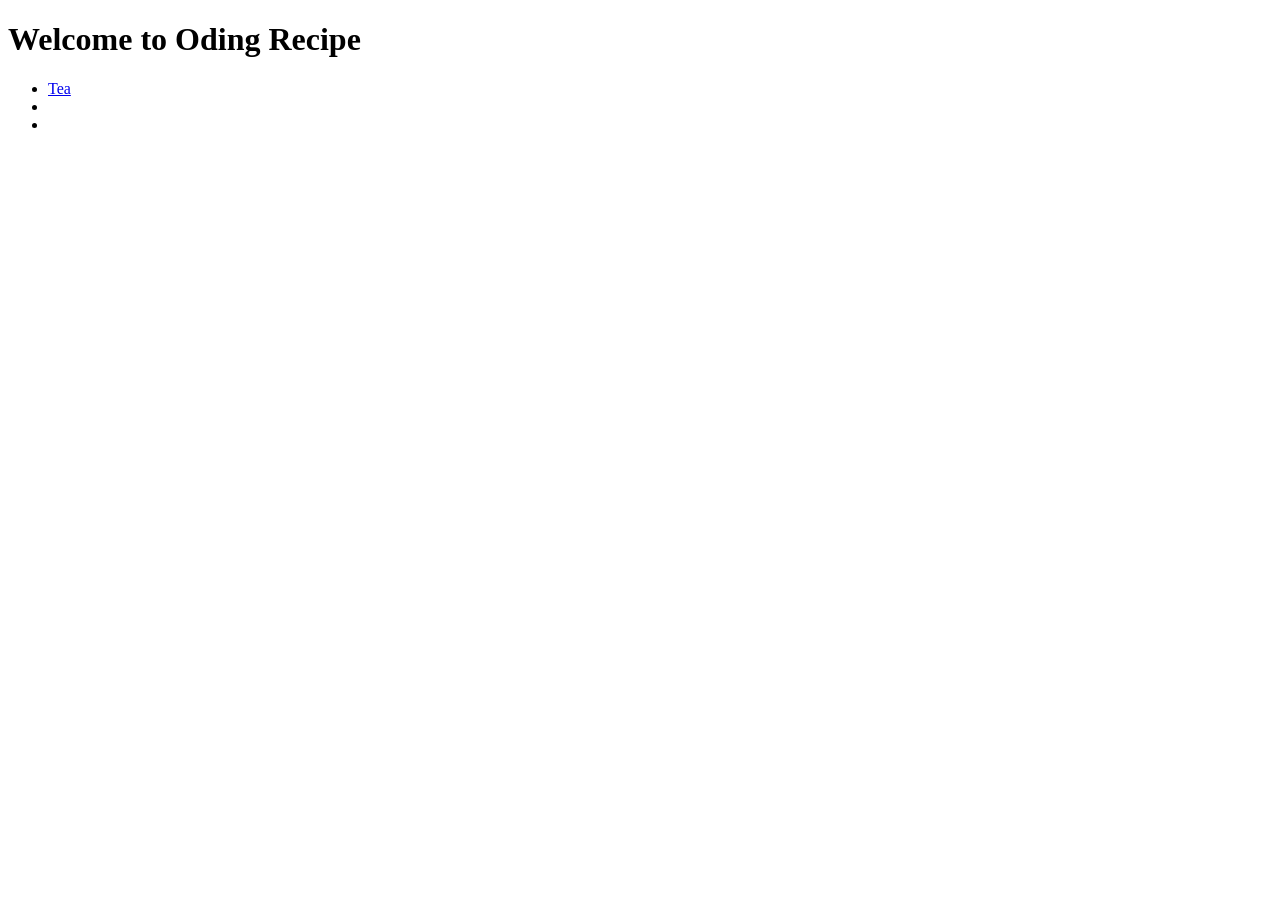
==== index.html @ 9d465dd0 "Add tea recipe file, image, recipe and link to home page" ====
<!DOCTYPE html>
<html lang="en">
<head>
    <meta charset="UTF-8">
    <meta name="viewport" content="width=device-width, initial-scale=1.0">
    <title>Home</title>
</head>
<body>
    <h1>Welcome to Oding Recipe</h1>
    <ul>
        <li><a href="/recipe/tea.html">Tea</a> </li>
        <li></li>
        <li></li>
    </ul>
</body>
</html>
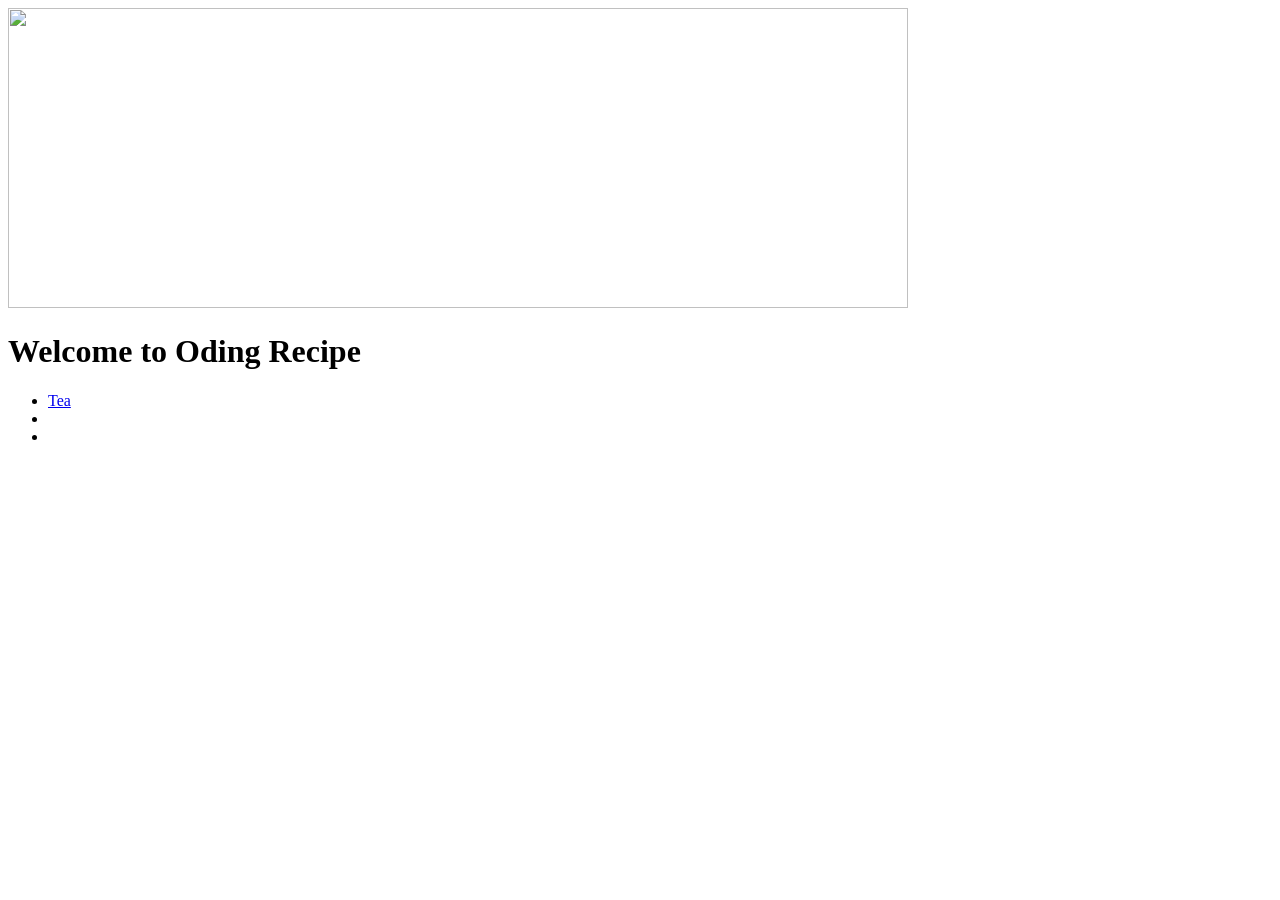
==== commit 9bd54ba8: "Add Top recipe banner to index file" ====
--- a/index.html
+++ b/index.html
@@ -6,6 +6,7 @@
     <title>Home</title>
 </head>
 <body>
+    <img src=https://th.bing.com/th/id/OIP.Fae86OSGuLvWK7lC4IWuIgHaDt?w=333&h=175&c=7&r=0&o=7&dpr=1.5&pid=1.7&rm=3r" width="900" height="300">
     <h1>Welcome to Oding Recipe</h1>
     <ul>
         <li><a href="/recipe/tea.html">Tea</a> </li>
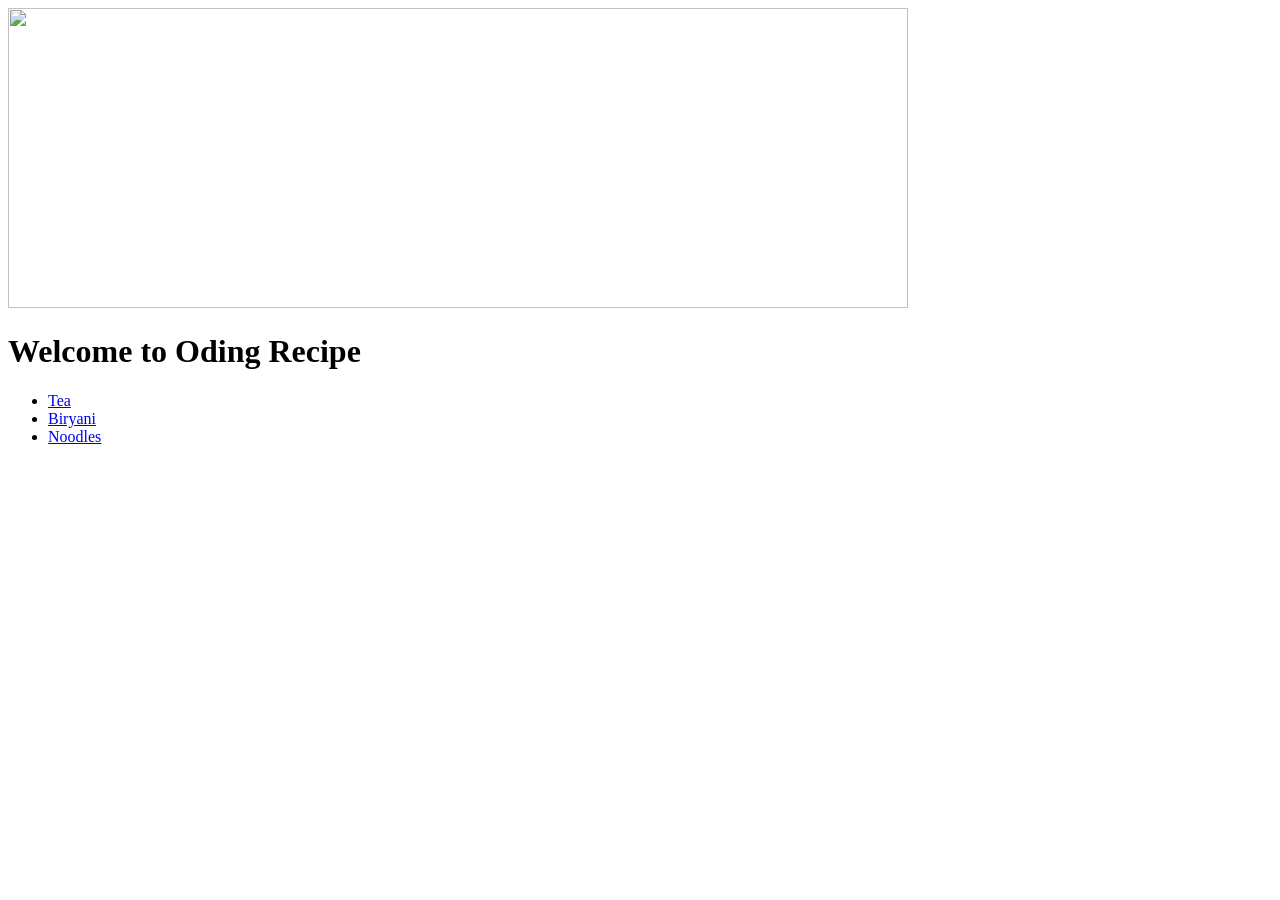
==== commit 39c8fa58: "add links to index page to other two recipe pages" ====
--- a/index.html
+++ b/index.html
@@ -10,8 +10,8 @@
     <h1>Welcome to Oding Recipe</h1>
     <ul>
         <li><a href="/recipe/tea.html">Tea</a> </li>
-        <li></li>
-        <li></li>
+        <li><a href="/recipe/biryani.html">Biryani</a></li>
+        <li><a href="/recipe/noodles.html">Noodles</a></li>
     </ul>
 </body>
 </html>
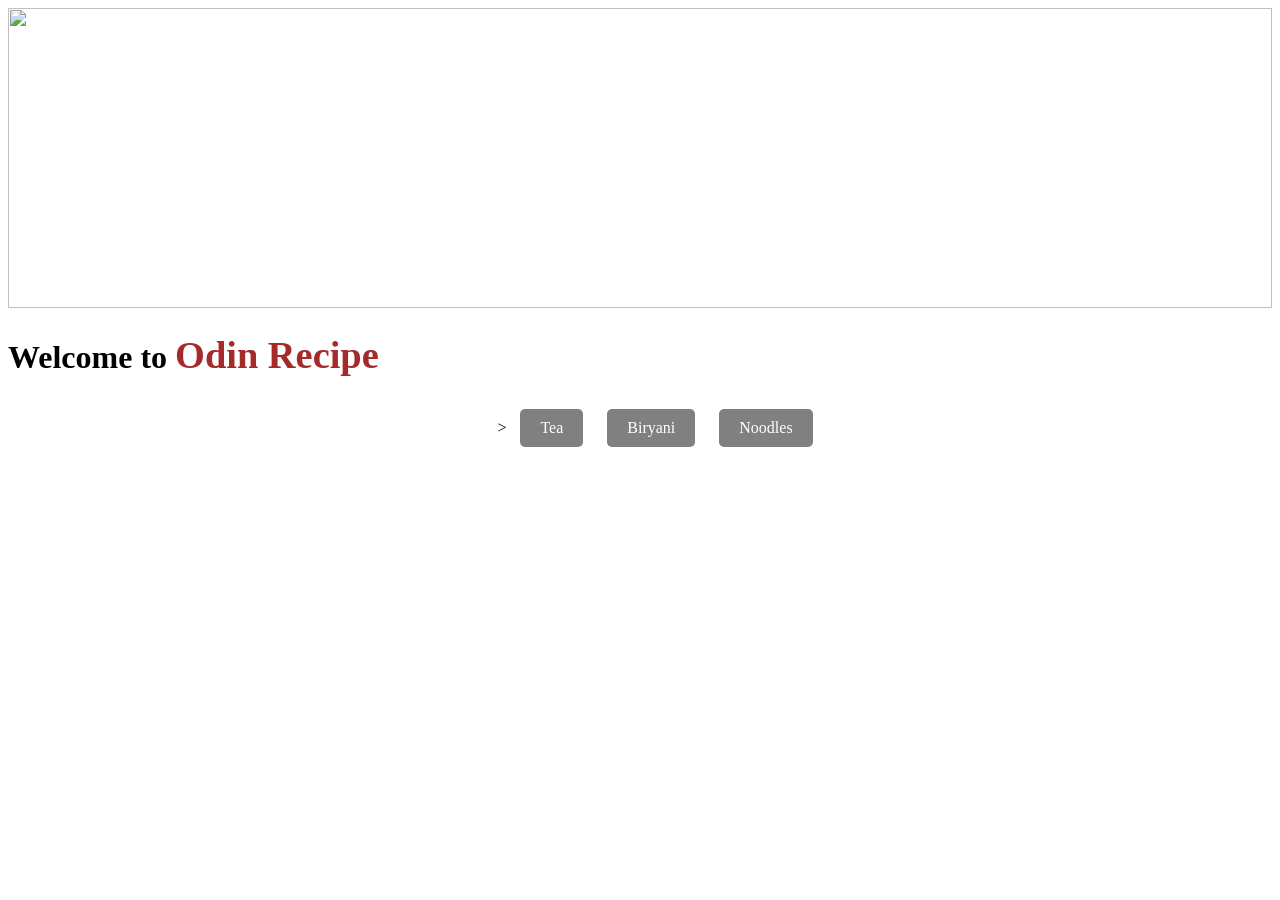
==== commit 0fceed89: "add basic css to index file" ====
--- a/index.html
+++ b/index.html
@@ -1,17 +1,18 @@
 <!DOCTYPE html>
 <html lang="en">
 <head>
+    <link rel="stylesheet" href="./style.css">
     <meta charset="UTF-8">
     <meta name="viewport" content="width=device-width, initial-scale=1.0">
     <title>Home</title>
 </head>
 <body>
     <img src=https://th.bing.com/th/id/OIP.Fae86OSGuLvWK7lC4IWuIgHaDt?w=333&h=175&c=7&r=0&o=7&dpr=1.5&pid=1.7&rm=3r" width="900" height="300">
-    <h1>Welcome to Oding Recipe</h1>
-    <ul>
-        <li><a href="/recipe/tea.html">Tea</a> </li>
-        <li><a href="/recipe/biryani.html">Biryani</a></li>
-        <li><a href="/recipe/noodles.html">Noodles</a></li>
+    <h1 class="title" >Welcome to <span>Odin Recipe</span></h1>
+    <ul class="nav"> >
+        <li class="links"><a href="./recipe/tea.html">Tea</a> </li>
+        <li class="links"><a href="./recipe/biryani.html">Biryani</a></li>
+        <li class="links"><a href="./recipe/noodles.html">Noodles</a></li>
     </ul>
 </body>
 </html>
--- a/style.css
+++ b/style.css
@@ -0,0 +1,40 @@
+.title span{
+    color:brown;
+    font-size:larger;
+    
+}
+img{
+    width: 100%;
+}
+.title{
+    /* text-align:center; */
+    font-size:xx-large;
+}
+ul{
+    list-style-type:none;
+
+}
+.nav{
+    text-align:center;
+}
+.links a{
+    text-decoration:none;
+    color: white;
+    font-size:2 0px ;
+}
+.links{
+    display:inline-block;
+    margin:10px ;
+    padding:10px 20px;
+    background-color:gray;
+    border-radius:5px;
+    width: auto;
+    text-align:center;
+    
+}
+.links:hover ,a:hover {
+    background-color:lightgray;
+}
+.links:hover a{
+    color:brown;
+}
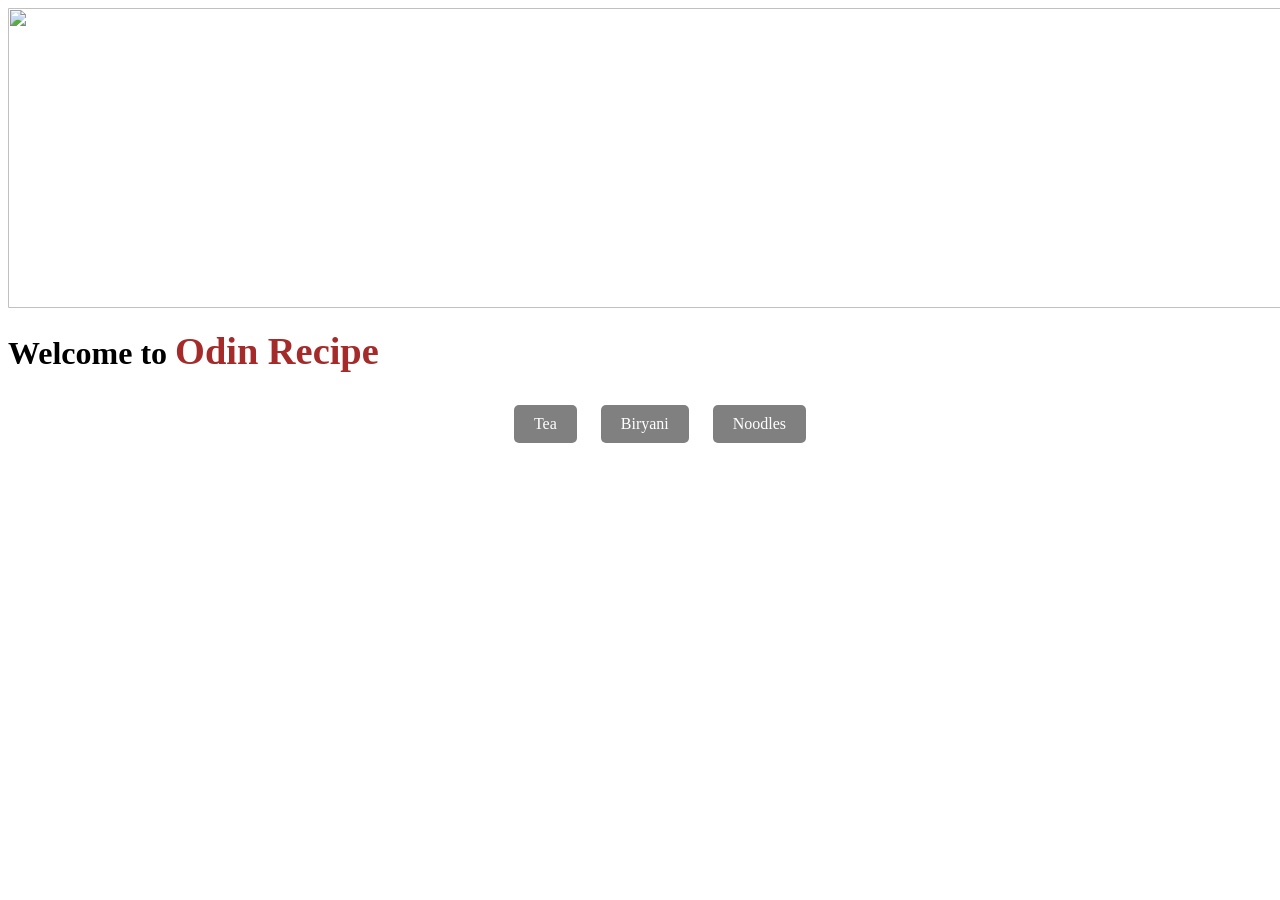
==== commit 0126c946: "styling the biryaani page, touched title and img" ====
--- a/index.html
+++ b/index.html
@@ -9,7 +9,7 @@
 <body>
     <img src=https://th.bing.com/th/id/OIP.Fae86OSGuLvWK7lC4IWuIgHaDt?w=333&h=175&c=7&r=0&o=7&dpr=1.5&pid=1.7&rm=3r" width="900" height="300">
     <h1 class="title" >Welcome to <span>Odin Recipe</span></h1>
-    <ul class="nav"> >
+    <ul class="nav"> 
         <li class="links"><a href="./recipe/tea.html">Tea</a> </li>
         <li class="links"><a href="./recipe/biryani.html">Biryani</a></li>
         <li class="links"><a href="./recipe/noodles.html">Noodles</a></li>
--- a/style.css
+++ b/style.css
@@ -4,15 +4,16 @@
     
 }
 img{
-    width: 100%;
+    width:600%;
+    display:block;
+    margin:0 auto;
 }
 .title{
     /* text-align:center; */
     font-size:xx-large;
 }
 ul{
-    list-style-type:none;
-
+list-style: none;
 }
 .nav{
     text-align:center;
